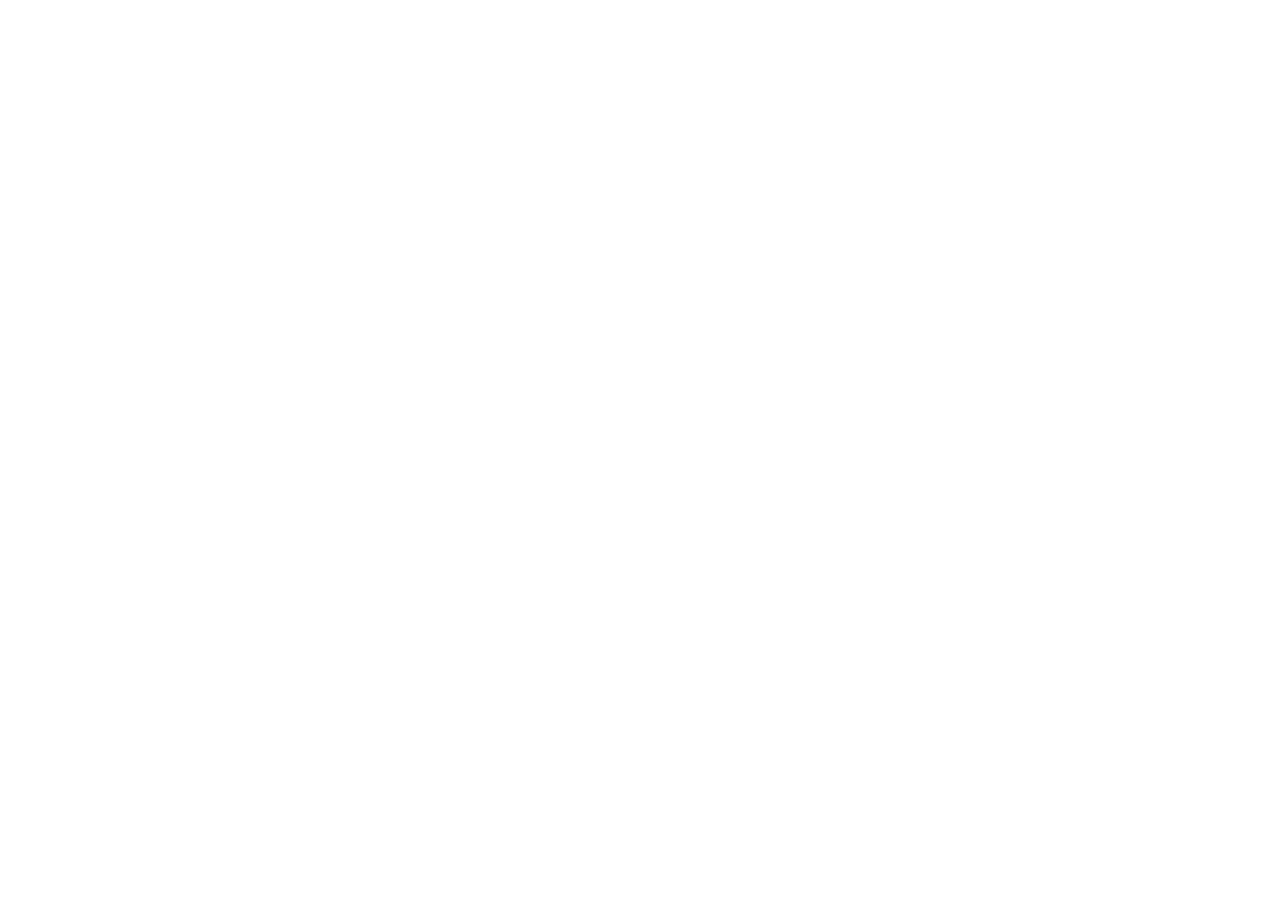
==== index.html @ da83ded6 "initial commit" ====
<!DOCTYPE html>
<html lang="en">
  <head>
    <meta charset="UTF-8" />
    <meta name="viewport" content="width=device-width, initial-scale=1.0" />
    <link
      rel="stylesheet"
      href="https://cdnjs.cloudflare.com/ajax/libs/font-awesome/4.7.0/css/font-awesome.min.css"
    />
    <link rel="stylesheet" media="screen" href="assets/css/style.css" />
    <title>Blog Preview Card</title>
  </head>
  <body>
    <!--main section start-->
    <main>
      <!--container start-->
      <div class="container"></div>
      <!--container end-->
    </main>
    <!--main section end-->

    <script src="./assets/js/script.js"></script>
  </body>
</html>
---- assets/css/style.css ----
* {
  margin: 0;
  padding: 0;
  box-sizing: border-box;
}

ul li {
  list-style-type: none;
}

a {
  text-decoration: none;
}

/*for wrapper*/
.wrapper {
  max-width: 1350px;
  width: 86%;
  margin: 0 auto;
}

/*=================================
  main styling starts here
=================================*/

/*=================================
  main styling ends here
=================================*/

/*media query starts*/

/*Responsive Design Desktop-first-approach*/
/*media query for 1440px starts here*/
@media only screen and (max-width: 1440px) {
}

/*media query for 1024px starts here*/
@media only screen and (max-width: 1024px) {
}

/*media query for 995px starts here*/
@media only screen and (max-width: 995px) {
}

/*media query for 768px starts here*/
@media only screen and (max-width: 768px) {
}

/*media query for 540px starts here*/
@media only screen and (max-width: 540px) {
}

/*media query for 480px starts here*/
@media only screen and (max-width: 480px) {
}

/*Responsive Design Mobile-first-approach*/
/*media query for 480px starts here*/
@media only screen and (min-width: 480px) {
}

/*media query for 540px starts here*/
@media only screen and (min-width: 540px) {
}

/*media query for 768px starts here*/
@media only screen and (max-width: 768px) {
}

/*media query for 995px starts here*/
@media only screen and (min-width: 995px) {
}

/*media query for 1024px starts here*/
@media only screen and (min-width: 1024px) {
}

/*media query for 1440px starts here*/
@media only screen and (min-width: 1440px) {
}
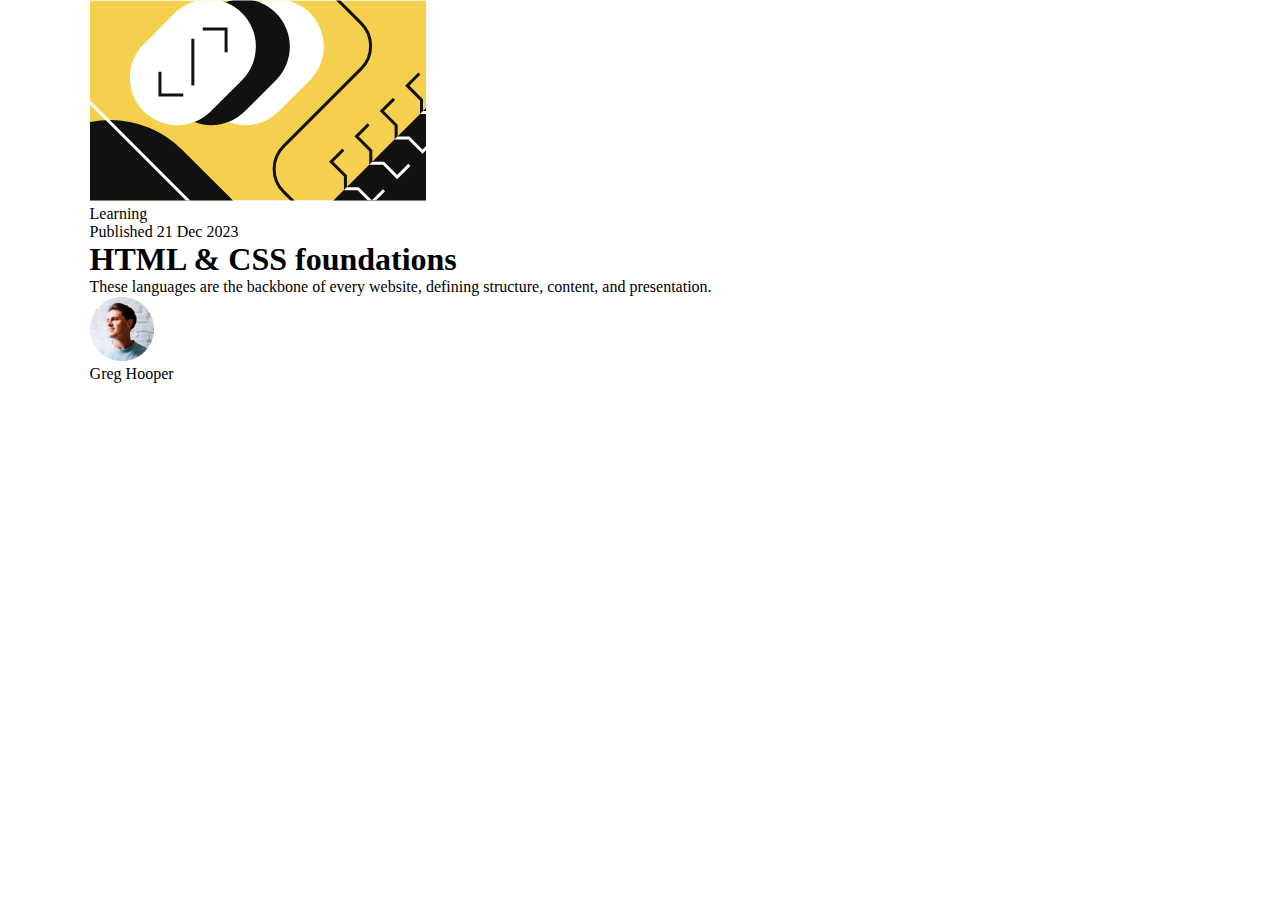
==== commit 0c782aa6: "html structure" ====
--- a/index.html
+++ b/index.html
@@ -13,9 +13,31 @@
   <body>
     <!--main section start-->
     <main>
-      <!--container start-->
-      <div class="container"></div>
-      <!--container end-->
+      <div class="wrapper">
+        <!--container start-->
+        <div class="container">
+          <figure>
+            <img
+              src="./assets/images/illustration-article.svg"
+              alt="Hero Image"
+            />
+          </figure>
+          <span>Learning</span>
+          <p>Published 21 Dec 2023</p>
+          <h1>HTML & CSS foundations</h1>
+          <p>
+            These languages are the backbone of every website, defining
+            structure, content, and presentation.
+          </p>
+          <div class="profile-container">
+            <figure>
+              <img src="./assets/images/image-avatar.webp" alt="Avatar Image" />
+            </figure>
+            <p>Greg Hooper</p>
+          </div>
+        </div>
+        <!--container end-->
+      </div>
     </main>
     <!--main section end-->
 
